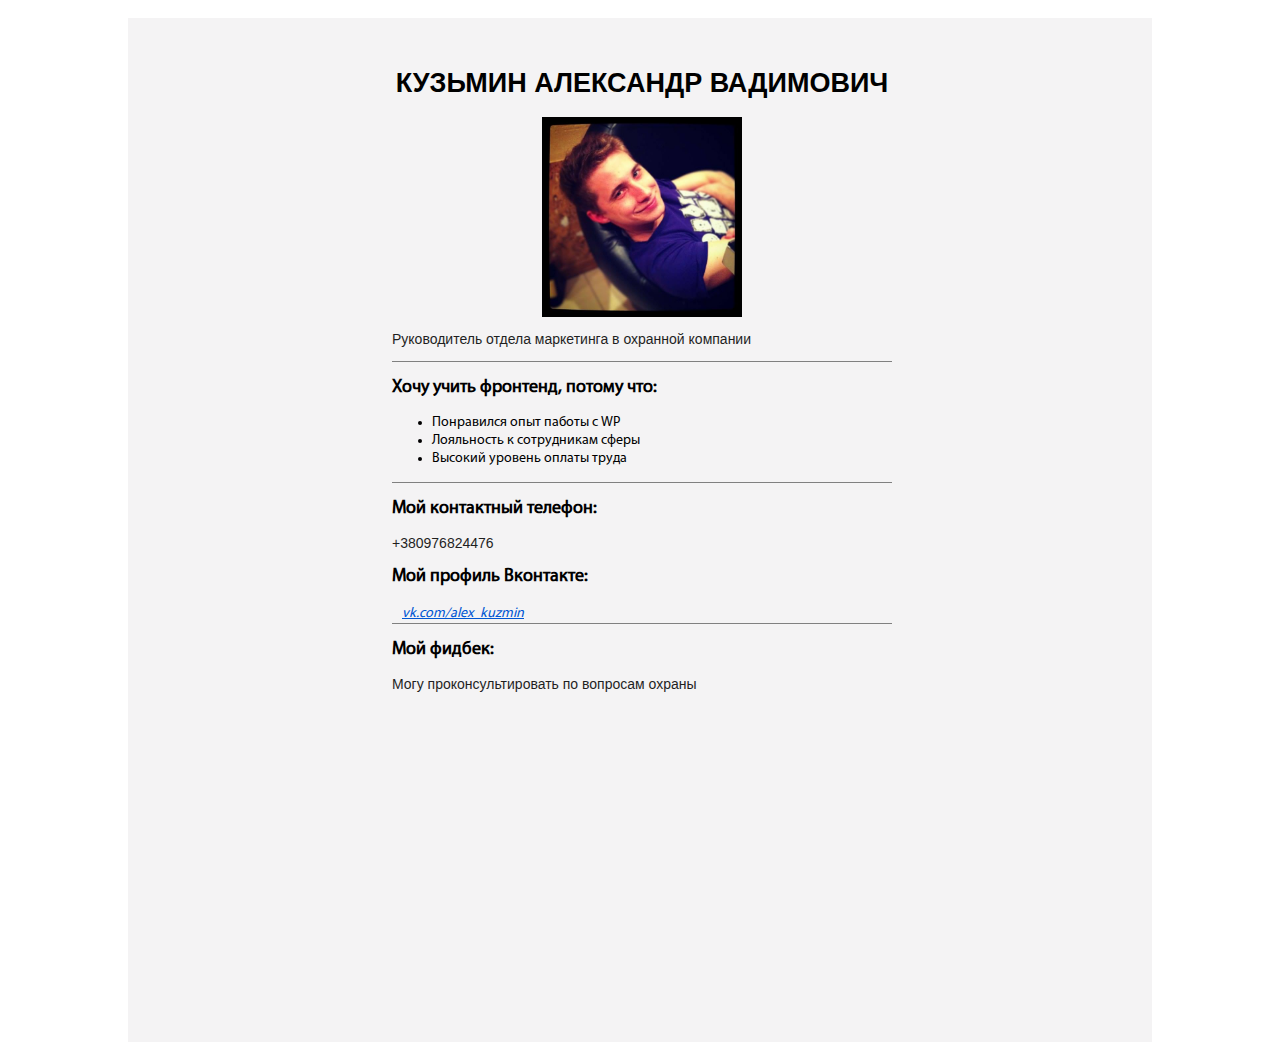
==== index.html @ fc6a460e "first commit" ====
﻿<!DOCTYPE html>
<html>
 <head>
   <title>Домашнее задание по tech skills №1</title>
   <meta charset="utf-8">
   <link rel="stylesheet" type="text/css" href="css/style.css">
 </head>
 <body>
   <div class="cv">
      <div class="box1">
      <h1>КУЗЬМИН АЛЕКСАНДР ВАДИМОВИЧ</h1>
      <img src="img/kuzmin1.jpg" align="center" alt="Kuzmin Alex photo">
      <p class="job">Руководитель отдела маркетинга в охранной компании</p>
      </div>
      <div class="box2">
      <h2>Хочу учить фронтенд, потому что:</h2>
        <ul>
        <li>Понравился опыт паботы с WP</li>
        <li>Лояльность к сотрудникам сферы</li>
        <li>Высокий уровень оплаты труда</li>
      </ul>
      </div>
      <div class="box3">
      <h2>Мой контактный телефон:</h2>
      <p>+380976824476</p>
      <h2>Мой профиль Вконтакте:</h2>
      <a href="https://vk.com/alex_kuzmin">vk.com/alex_kuzmin</a>
      </div>
      <div class="box4">
      <h2>Мой фидбек:</h2>
      <p>Могу проконсультировать по вопросам охраны</p>
      </div>
    </div>
 </body>
</html>
---- css/style.css ----
@font-face {
  font-family: 'MyriadPro Regular';
  src: url(../fonts/MyriadPro-Regular.otf) format("opentype");
}
.box1,
.box2,
.box3 {
  border-bottom: 1px solid gray;
  max-width: 500px;
  margin-left: 264px;
}
.box4 {
  margin-left: 264px;
}

.cv {
  margin: 0 auto;
  width: 1024px;
  height: 1024px;
  background-color: #f4f3f4;
}
h1 {
  font-family: arial;
  font-weight: bold;
  font-size: 27px;
  text-align: center;
  padding-top: 50px;
}
img {
  width: : 200px;
  height: 200px;
  margin-left: 150px;

}
.job {
  font-family: arial;
  font-weight: normal;
  font-size: 14px;
  color: #1f1f1f;
}
p {
  font-family: arial;
  font-weight: normal;
  font-size: 14px;
  color: #1f1f1f;
}
h2 {
  font-family: 'MyriadPro Regular', sans-serif;
  font-weight: bold;
  font-size: 18px;
}
ul {
  font-family: 'MyriadPro Regular', sans-serif;
  font-weight: normal;
  font-size: 14px;
}
a {
  font-family: 'MyriadPro Regular', sans-serif;
  font-weight: normal;
  font-size: 14px;
  margin-left: 10px;
  color: #0056d3;
  font-style: italic;
}
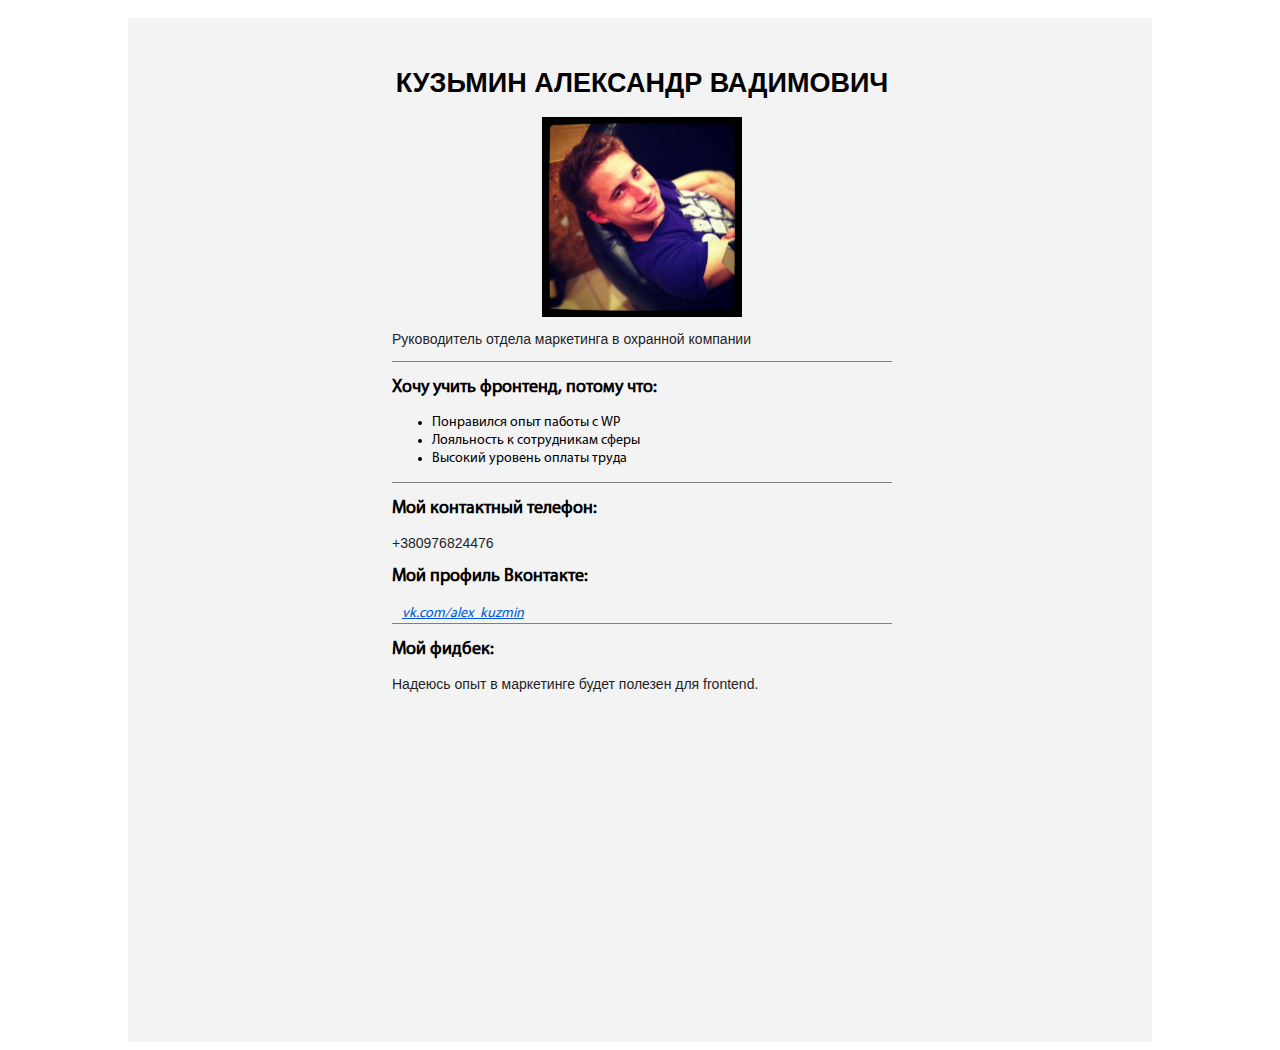
==== commit 80b1208c: "third commit" ====
--- a/index.html
+++ b/index.html
@@ -28,7 +28,7 @@
       </div>
       <div class="box4">
       <h2>Мой фидбек:</h2>
-      <p>Могу проконсультировать по вопросам охраны</p>
+      <p>Надеюсь опыт в маркетинге будет полезен для frontend.</p>
       </div>
     </div>
  </body>
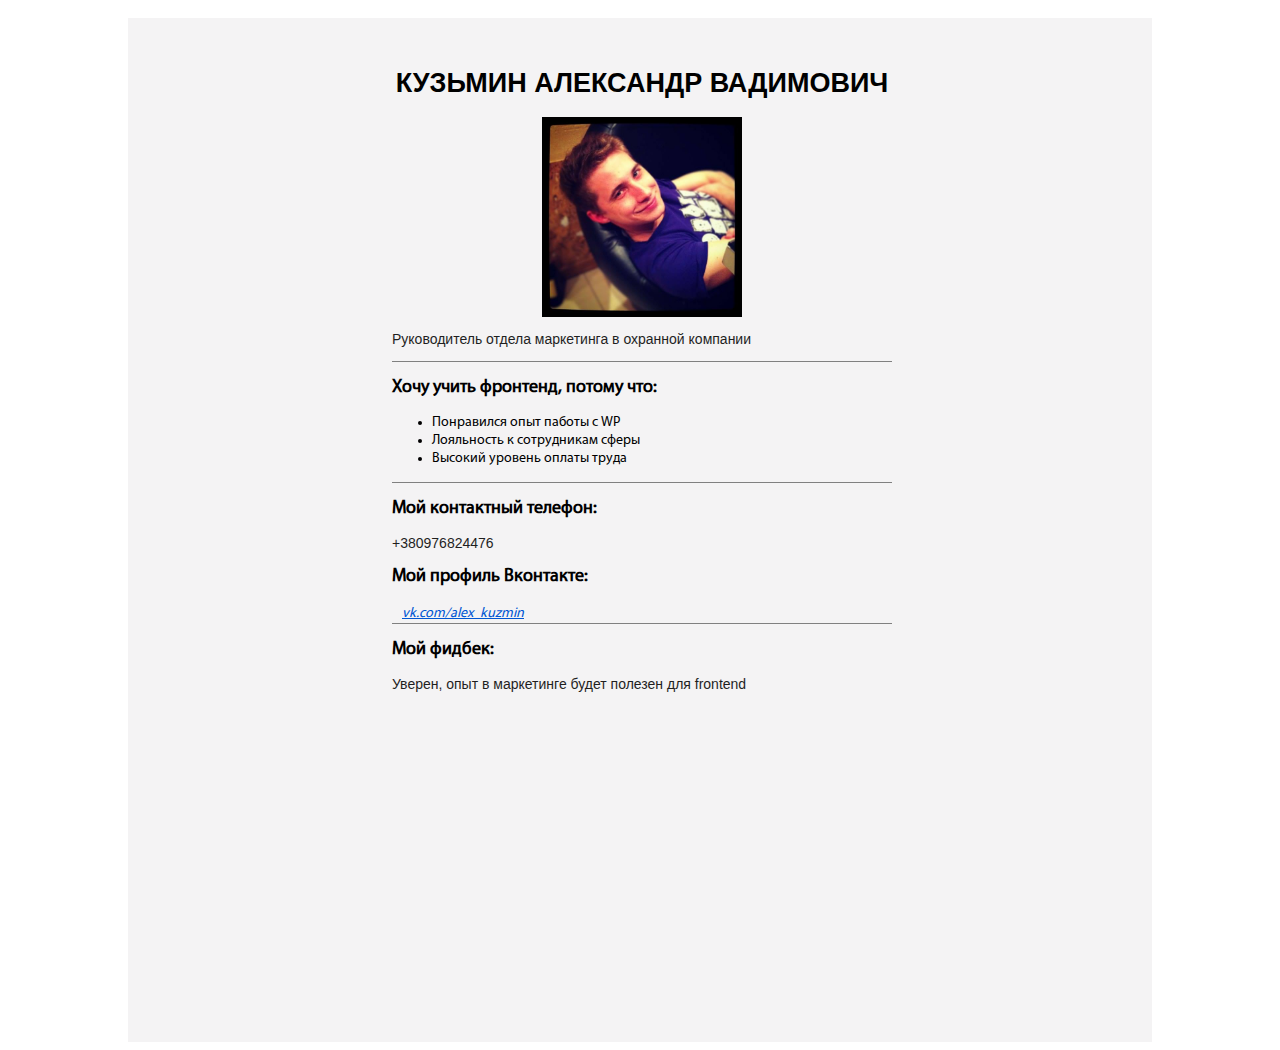
==== commit 58187927: "Fourth commit" ====
--- a/index.html
+++ b/index.html
@@ -28,7 +28,7 @@
       </div>
       <div class="box4">
       <h2>Мой фидбек:</h2>
-      <p>Надеюсь опыт в маркетинге будет полезен для frontend.</p>
+      <p>Уверен, опыт в маркетинге будет полезен для frontend</p>
       </div>
     </div>
  </body>
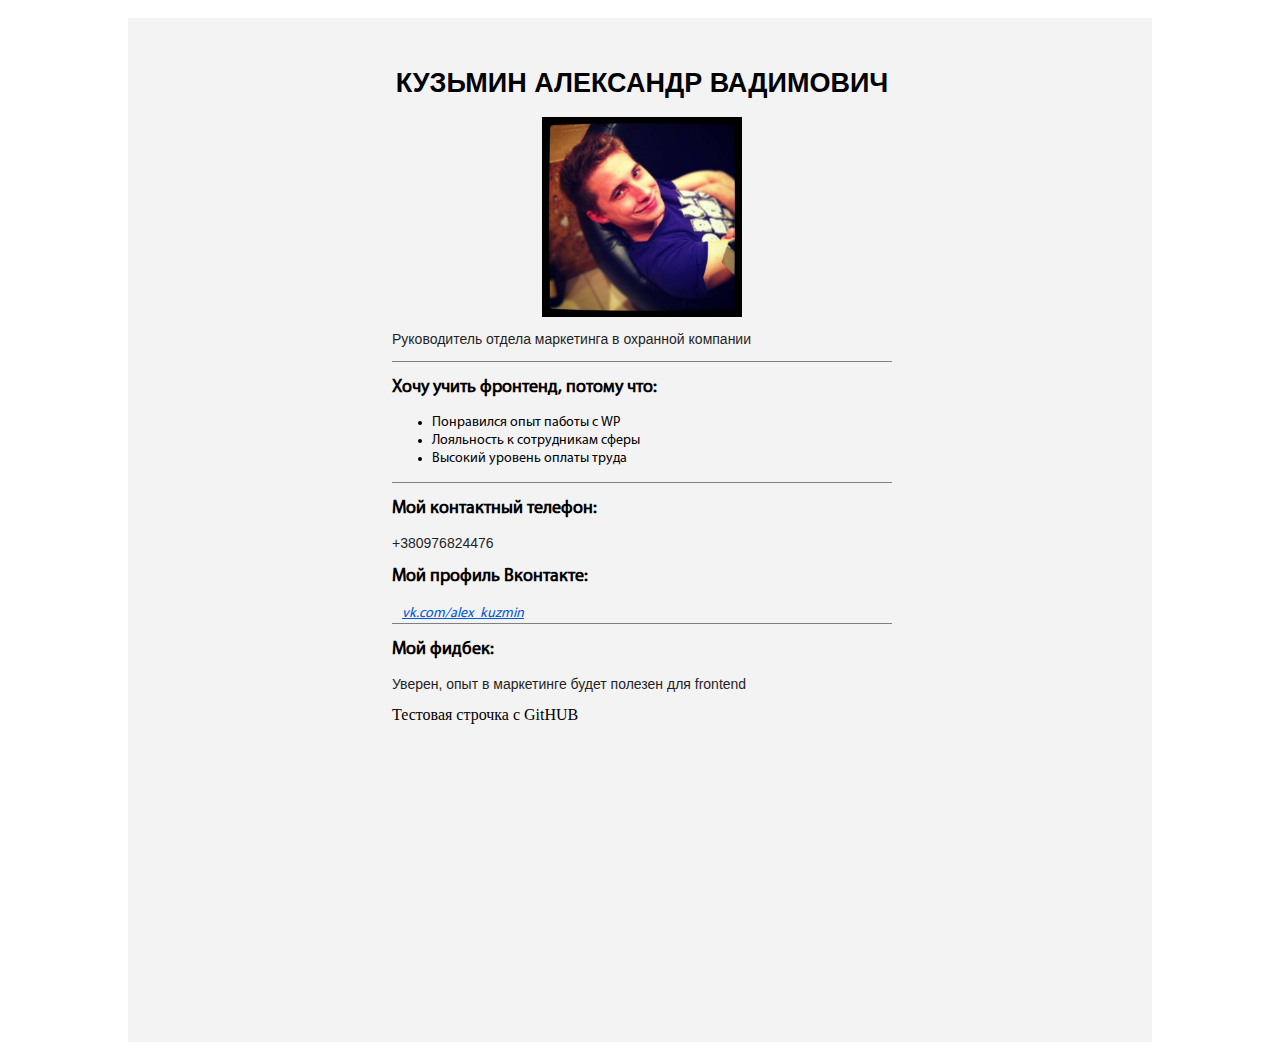
==== commit 37a954c4: "test commit (pull)" ====
--- a/index.html
+++ b/index.html
@@ -29,6 +29,7 @@
       <div class="box4">
       <h2>Мой фидбек:</h2>
       <p>Уверен, опыт в маркетинге будет полезен для frontend</p>
+      Тестовая строчка с GitHUB
       </div>
     </div>
  </body>
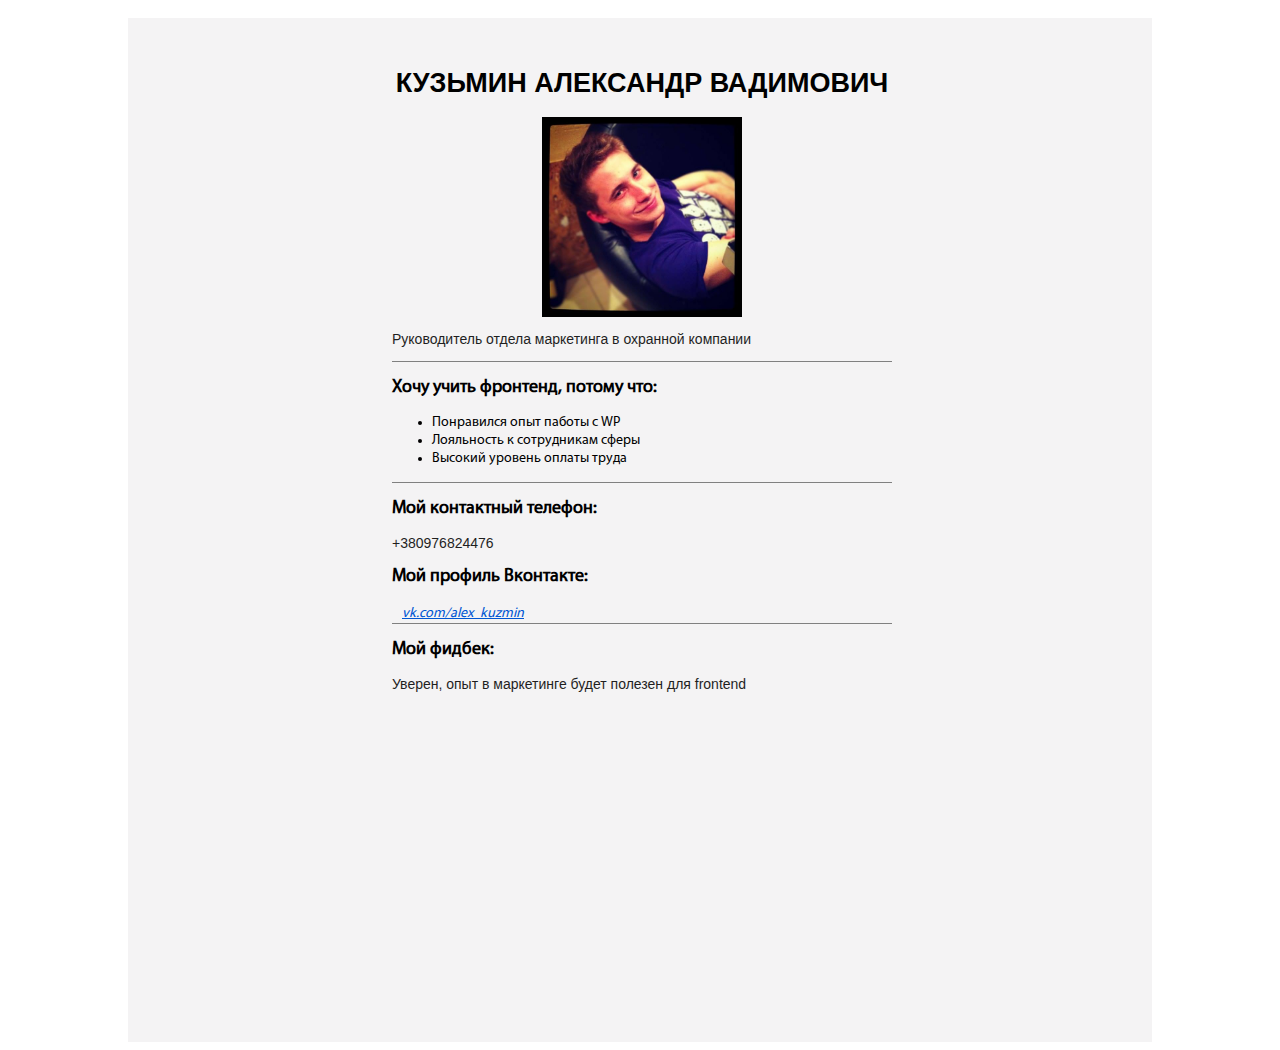
==== commit 1ad029ca: "fifth commit" ====
--- a/index.html
+++ b/index.html
@@ -29,7 +29,6 @@
       <div class="box4">
       <h2>Мой фидбек:</h2>
       <p>Уверен, опыт в маркетинге будет полезен для frontend</p>
-      Тестовая строчка с GitHUB
       </div>
     </div>
  </body>
